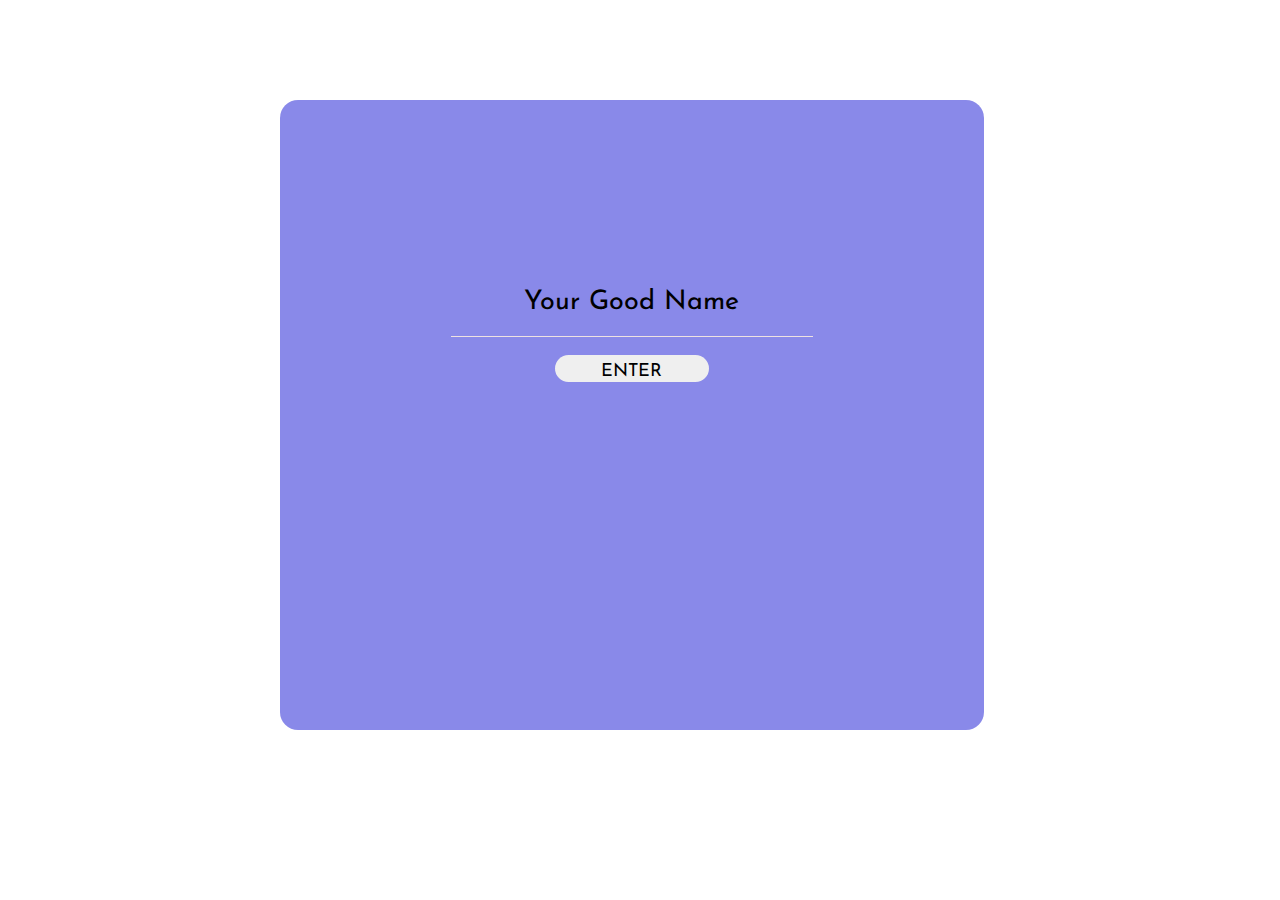
==== index.html @ efc8c745 "update" ====
<!DOCTYPE html>
<html lang="en">
<head>
    <meta charset="UTF-8">
    <meta name="viewport" content="width=device-width, initial-scale=1.0">
    <link rel="stylesheet" href="Hello.css">
    <title>ToDo-List</title>
</head>
<body>
    
    <div class="center">
        <div class="box">
            <form>
                <label for="fname" class="prompt">Your Good Name</label><br>
                <input type="text" id="name" name="name" class="input"><br>
                <button type="button" class="button" onclick="sayHello()">ENTER</button>
                <p id="message" class="message"></p>
            </form>
            
        </div>
        
    </div>
    <script src="Hello.js"></script>

</body>
</html>
---- Hello.css ----
@import url('https://fonts.googleapis.com/css2?family=Josefin+Sans:ital,wght@1,700&display=swap');


.box{
    width: 55vw;
    height: 70vh;
    background-color: rgb(137, 137, 233);
    border-radius: 2vh;
    text-align: center;
}
.center {
    margin-left: auto;
    margin-right: auto;
    margin-top: 10vh;
    width: 57%;
    padding: 10px;
}

.prompt{
    font-size: 3vh;
    font-family: 'Josefin Sans', sans-serif;
    margin-left: auto;
    margin-right: auto;
    position: relative;
    top: 21vh;

}

.input{
    border: none;
    width: 28vw;
    height: 2vh;
    margin-left: auto;
    margin-right: auto;
    position: relative;
    top: 21vh;
    font-size: 2vh;
    
}

input[type=text]{
    border: none;
    outline: none;
    border-bottom: 1px solid rgb(238, 226, 226);
    background-color: rgb(137, 137, 233);;
}

.message{
    font-size: 3vh;
    font-family: 'Josefin Sans', sans-serif;
    margin-left: auto;
    margin-right: auto;
    position: relative;
    top: 25vh;

}

.button {
    position: relative;
    padding-top: 0.9vh;
    top: 23vh;
    width: 12vw;
    height: 3vh;
    outline: none;
    border: none;
    border-radius: 2vh;
    font-size: 2vh;
    font-family: 'Josefin Sans', sans-serif;
    text-align: center;
}   

@media (max-width: 425px){
    .box{
        width: 55vw;
        height: 70vh;
        background-color: rgb(137, 137, 233);
        border-radius: 2vh;
        text-align: center;
    }
    .center {
        margin-left: auto;
        margin-right: auto;
        margin-top: 10vh;
        width: 57%;
        padding: 10px;
    }
    
    .prompt{
        font-size: 3vh;
        font-family: 'Josefin Sans', sans-serif;
        margin-left: auto;
        margin-right: auto;
        position: relative;
        top: 21vh;
    
    }

    .message{
        font-size: 3vh;
        font-family: 'Josefin Sans', sans-serif;
        margin-left: auto;
        margin-right: auto;
        position: relative;
        top: 25vh;
    
    }
    
    .input{
        border: none;
        width: 28vw;
        height: 2vh;
        margin-left: auto;
        margin-right: auto;
        position: relative;
        top: 21vh;
        font-size: 2vh;
        
    }
    
    input[type=text]{
        border: none;
        outline: none;
        border-bottom: 1px solid rgb(238, 226, 226);
        background-color: rgb(137, 137, 233);;
    }
    
    .button {
        position: relative;
        padding-top: 0.9vh;
        top: 23vh;
        width: 16vw;
        height: 3vh;
        outline: none;
        border: none;
        border-radius: 2vh;
        font-size: 2vh;
        font-family: 'Josefin Sans', sans-serif;
        text-align: center;
    }

}
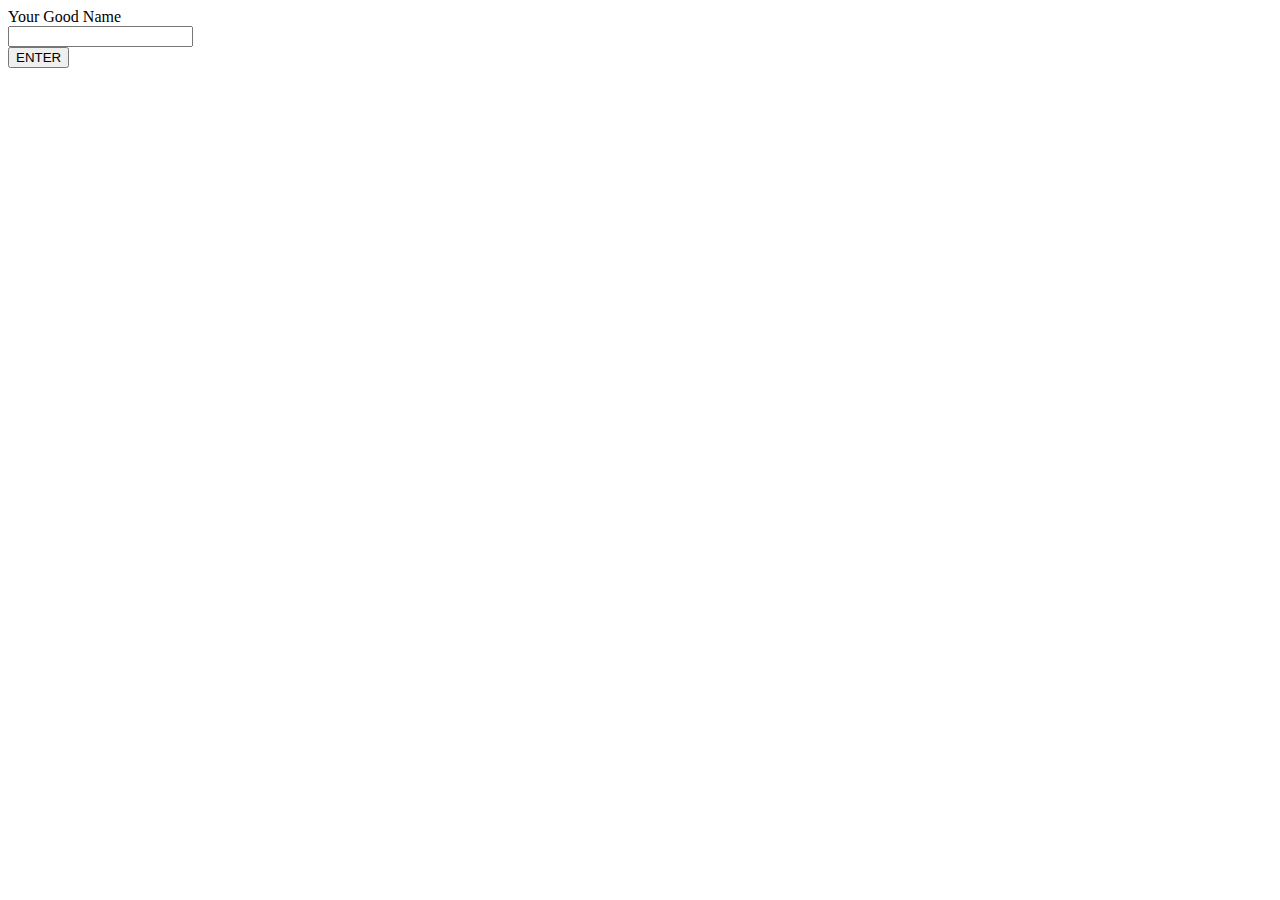
==== commit dffc41d2: "Update index.html" ====
--- a/index.html
+++ b/index.html
@@ -3,7 +3,7 @@
 <head>
     <meta charset="UTF-8">
     <meta name="viewport" content="width=device-width, initial-scale=1.0">
-    <link rel="stylesheet" href="Hello.css">
+    <link rel="stylesheet" href="styles.css">
     <title>ToDo-List</title>
 </head>
 <body>
@@ -20,7 +20,7 @@
         </div>
         
     </div>
-    <script src="Hello.js"></script>
+    <script src="script.js"></script>
 
 </body>
 </html>
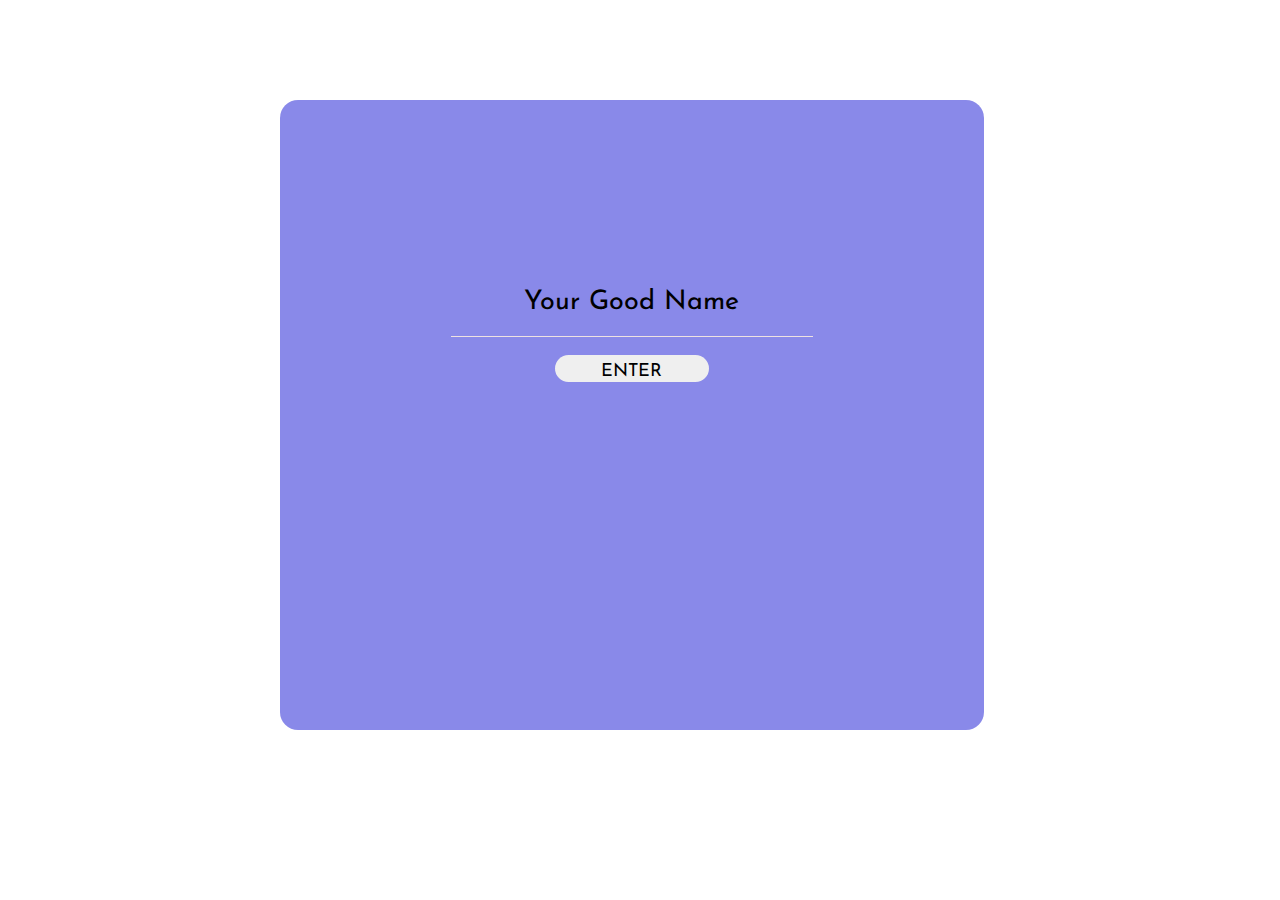
==== commit ef6fb66f: "added script" ====
--- a/index.html
+++ b/index.html
@@ -4,7 +4,7 @@
     <meta charset="UTF-8">
     <meta name="viewport" content="width=device-width, initial-scale=1.0">
     <link rel="stylesheet" href="styles.css">
-    <title>ToDo-List</title>
+    <title>Greetings</title>
 </head>
 <body>
     
--- a/styles.css
+++ b/styles.css
@@ -0,0 +1,141 @@
+@import url('https://fonts.googleapis.com/css2?family=Josefin+Sans:ital,wght@1,700&display=swap');
+
+
+.box{
+    width: 55vw;
+    height: 70vh;
+    background-color: rgb(137, 137, 233);
+    border-radius: 2vh;
+    text-align: center;
+}
+.center {
+    margin-left: auto;
+    margin-right: auto;
+    margin-top: 10vh;
+    width: 57%;
+    padding: 10px;
+}
+
+.prompt{
+    font-size: 3vh;
+    font-family: 'Josefin Sans', sans-serif;
+    margin-left: auto;
+    margin-right: auto;
+    position: relative;
+    top: 21vh;
+
+}
+
+.input{
+    border: none;
+    width: 28vw;
+    height: 2vh;
+    margin-left: auto;
+    margin-right: auto;
+    position: relative;
+    top: 21vh;
+    font-size: 2vh;
+    
+}
+
+input[type=text]{
+    border: none;
+    outline: none;
+    border-bottom: 1px solid rgb(238, 226, 226);
+    background-color: rgb(137, 137, 233);;
+}
+
+.message{
+    font-size: 3vh;
+    font-family: 'Josefin Sans', sans-serif;
+    margin-left: auto;
+    margin-right: auto;
+    position: relative;
+    top: 25vh;
+
+}
+
+.button {
+    position: relative;
+    padding-top: 0.9vh;
+    top: 23vh;
+    width: 12vw;
+    height: 3vh;
+    outline: none;
+    border: none;
+    border-radius: 2vh;
+    font-size: 2vh;
+    font-family: 'Josefin Sans', sans-serif;
+    text-align: center;
+}   
+
+@media (max-width: 425px){
+    .box{
+        width: 55vw;
+        height: 70vh;
+        background-color: rgb(137, 137, 233);
+        border-radius: 2vh;
+        text-align: center;
+    }
+    .center {
+        margin-left: auto;
+        margin-right: auto;
+        margin-top: 10vh;
+        width: 57%;
+        padding: 10px;
+    }
+    
+    .prompt{
+        font-size: 3vh;
+        font-family: 'Josefin Sans', sans-serif;
+        margin-left: auto;
+        margin-right: auto;
+        position: relative;
+        top: 21vh;
+    
+    }
+
+    .message{
+        font-size: 3vh;
+        font-family: 'Josefin Sans', sans-serif;
+        margin-left: auto;
+        margin-right: auto;
+        position: relative;
+        top: 25vh;
+    
+    }
+    
+    .input{
+        border: none;
+        width: 28vw;
+        height: 2vh;
+        margin-left: auto;
+        margin-right: auto;
+        position: relative;
+        top: 21vh;
+        font-size: 2vh;
+        
+    }
+    
+    input[type=text]{
+        border: none;
+        outline: none;
+        border-bottom: 1px solid rgb(238, 226, 226);
+        background-color: rgb(137, 137, 233);;
+    }
+    
+    .button {
+        position: relative;
+        padding-top: 0.9vh;
+        top: 23vh;
+        width: 16vw;
+        height: 3vh;
+        outline: none;
+        border: none;
+        border-radius: 2vh;
+        font-size: 2vh;
+        font-family: 'Josefin Sans', sans-serif;
+        text-align: center;
+    }
+
+}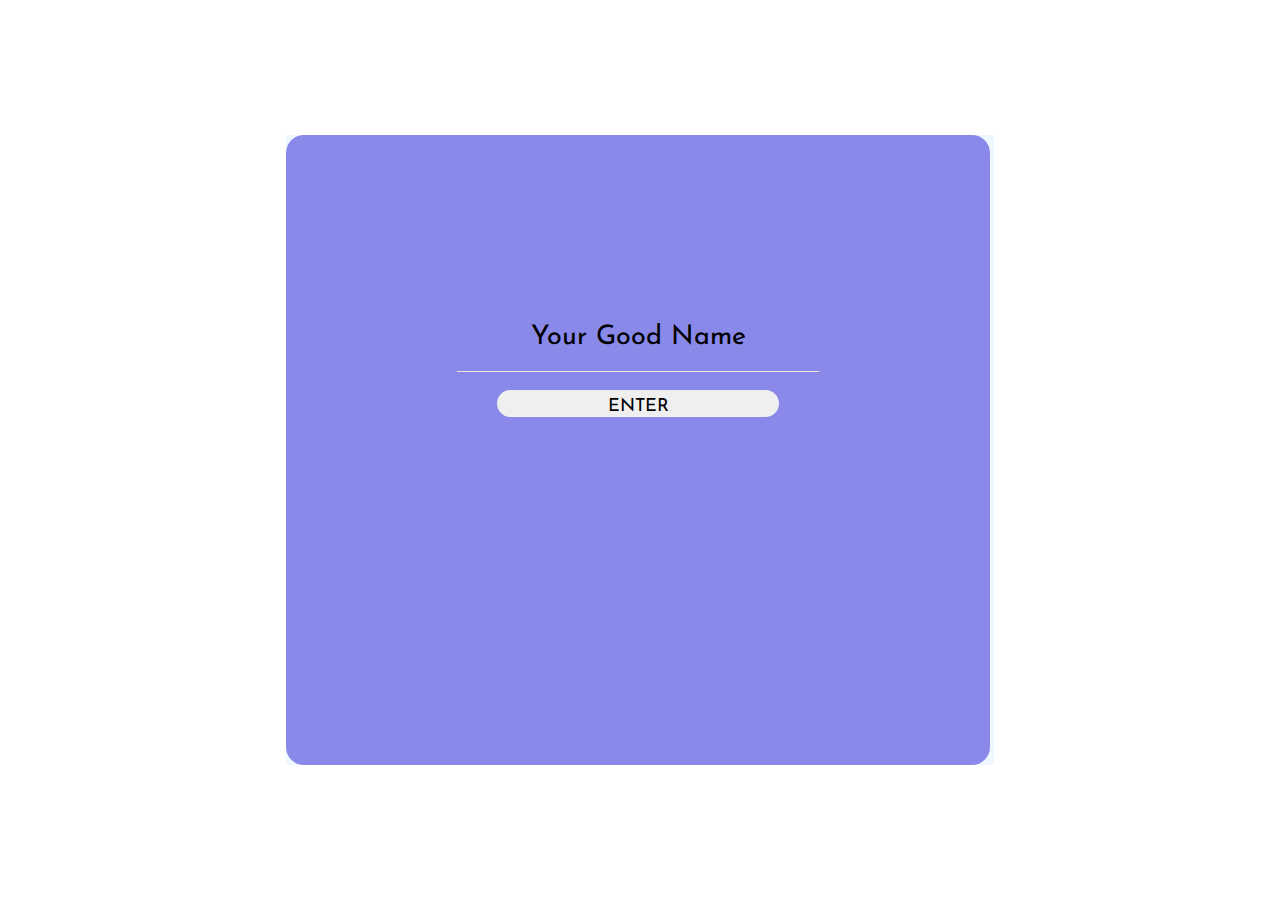
==== commit 0e6a9e8b: "responsive" ====
--- a/index.html
+++ b/index.html
@@ -8,7 +8,7 @@
 </head>
 <body>
     
-    <div class="center">
+    <div class="center"> 
         <div class="box">
             <form>
                 <label for="fname" class="prompt">Your Good Name</label><br>
--- a/styles.css
+++ b/styles.css
@@ -1,5 +1,4 @@
 @import url('https://fonts.googleapis.com/css2?family=Josefin+Sans:ital,wght@1,700&display=swap');
-
 
 .box{
     width: 55vw;
@@ -9,11 +8,15 @@
     text-align: center;
 }
 .center {
+    display: block;
+    height: 100%;
+    background-color: aliceblue;
+    text-align: center;
     margin-left: auto;
     margin-right: auto;
-    margin-top: 10vh;
-    width: 57%;
-    padding: 10px;
+    width: 56%;
+    margin-top: 15vh;
+
 }
 
 .prompt{
@@ -59,7 +62,7 @@
     position: relative;
     padding-top: 0.9vh;
     top: 23vh;
-    width: 12vw;
+    width: 22vw;
     height: 3vh;
     outline: none;
     border: none;
@@ -69,20 +72,14 @@
     text-align: center;
 }   
 
+
 @media (max-width: 425px){
     .box{
-        width: 55vw;
+        width: 100%;
         height: 70vh;
         background-color: rgb(137, 137, 233);
         border-radius: 2vh;
         text-align: center;
-    }
-    .center {
-        margin-left: auto;
-        margin-right: auto;
-        margin-top: 10vh;
-        width: 57%;
-        padding: 10px;
     }
     
     .prompt{
@@ -107,7 +104,7 @@
     
     .input{
         border: none;
-        width: 28vw;
+        width: 42vw;
         height: 2vh;
         margin-left: auto;
         margin-right: auto;
@@ -128,7 +125,7 @@
         position: relative;
         padding-top: 0.9vh;
         top: 23vh;
-        width: 16vw;
+        width: 22vw;
         height: 3vh;
         outline: none;
         border: none;
